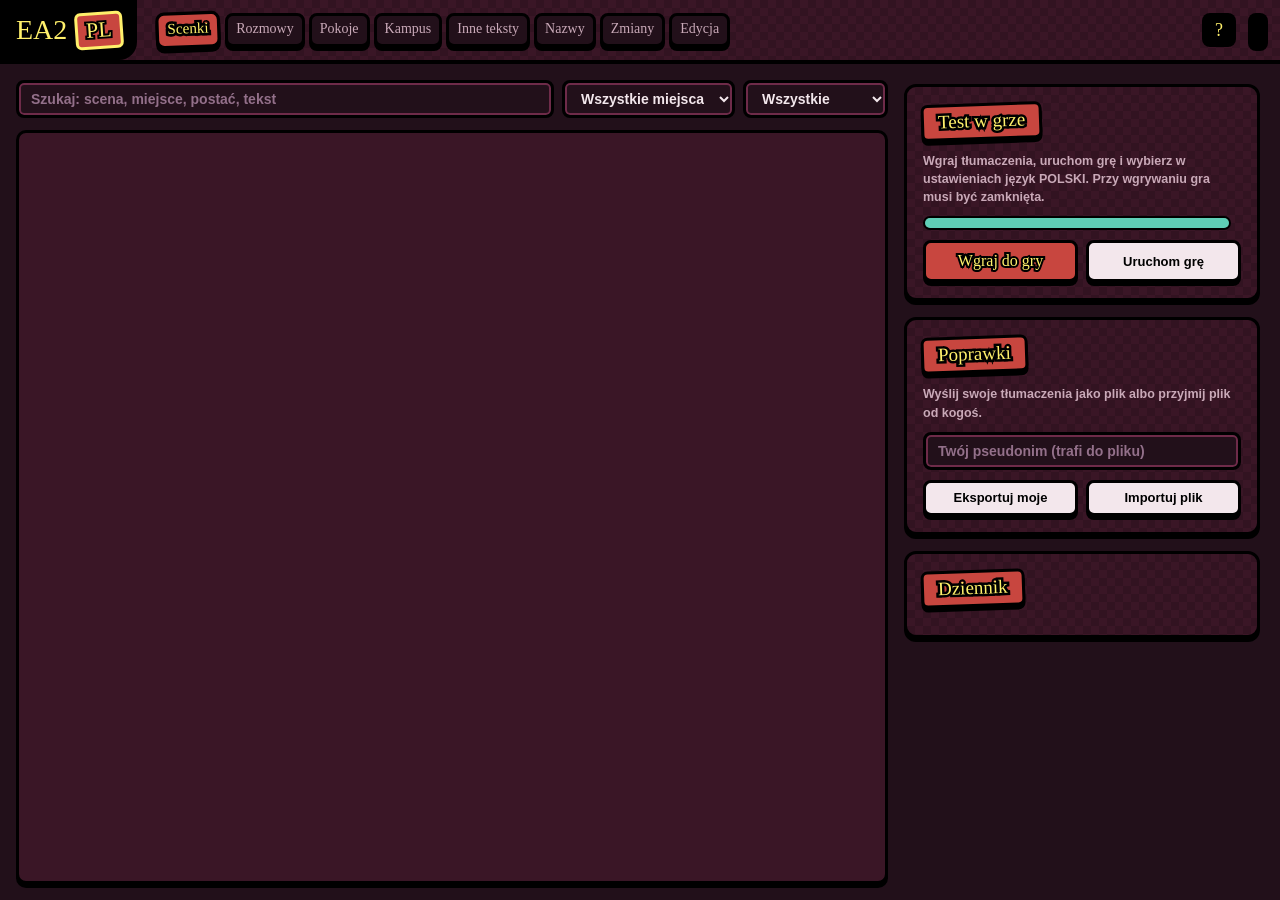
==== warsztat-ea2/ui/index.html @ c83c8bb3 "Pierwsza wersja Co-Authored-By: Claude Opus 5.5 <noreply@anthropic.com>" ====
<!DOCTYPE html>
<html lang="pl">
<head>
<meta charset="utf-8">
<meta name="viewport" content="width=device-width, initial-scale=1">
<title>EA2 PL Warsztat</title>
<link rel="stylesheet" href="style.css">
</head>
<body>
<header data-tauri-drag-region>
  <div class="logo" data-tauri-drag-region><span>EA2</span><b>PL</b><i>warsztat tłumaczenia</i></div>
  <nav id="tabs">
    <button data-tab="scenes" class="on">Scenki</button>
    <button data-tab="talks">Rozmowy</button>
    <button data-tab="rooms">Pokoje</button>
    <button data-tab="campus">Kampus</button>
    <button data-tab="other">Inne teksty</button>
    <button data-tab="names">Nazwy</button>
    <button data-tab="changes">Zmiany</button>
    <button data-tab="edit">Edycja</button>
  </nav>
  <div id="help" class="badge help" title="Ołówek albo dwa razy wiersz otwiera stronę w edycji.&#10;Ctrl+↑ / Ctrl+↓: poprzednia i następna kwestia.&#10;Ctrl+Enter zapisuje i przechodzi dalej, Tab przyjmuje szarą podpowiedź.">?</div>
  <button id="edits" class="badge" title="Wgraj wszystkie tłumaczenia do gry (gra musi być zamknięta)"></button>
  <div id="winctl">
    <button id="w-min" title="Minimalizuj"><svg class="i" viewBox="0 0 24 24"><path d="M5 12h14"/></svg></button>
    <button id="w-max" title="Maksymalizuj"><svg class="i" viewBox="0 0 24 24"><rect x="5" y="5" width="14" height="14" rx="1"/></svg></button>
    <button id="w-close" title="Zamknij"><svg class="i" viewBox="0 0 24 24"><path d="M18 6 6 18"/><path d="m6 6 12 12"/></svg></button>
  </div>
</header>
<main>
  <section id="lists">
    <div class="pane" id="pane-scenes">
      <div class="filters">
        <input id="q-scenes" placeholder="Szukaj: scena, miejsce, postać, tekst">
        <select id="place-scenes"><option value="">Wszystkie miejsca</option></select>
        <select id="done-scenes"><option value="">Wszystkie</option><option value="no">Nieskończone</option><option value="yes">Skończone</option></select>
      </div>
      <div class="table" id="t-scenes"></div>
    </div>
    <div class="pane hidden" id="pane-talks">
      <div class="filters">
        <input id="q-talks" placeholder="Szukaj: rozmowa, postać, tekst">
        <select id="place-talks"><option value="">Wszystkie miejsca</option></select>
        <select id="done-talks"><option value="">Wszystkie</option><option value="no">Nieskończone</option><option value="yes">Skończone</option></select>
      </div>
      <div class="table" id="t-talks"></div>
    </div>
    <div class="pane hidden" id="pane-rooms">
      <div class="filters">
        <input id="q-rooms" placeholder="Szukaj: pokój, tekst">
        <select id="done-rooms"><option value="">Wszystkie</option><option value="no">Nieskończone</option><option value="yes">Skończone</option></select>
      </div>
      <div class="table" id="t-rooms"></div>
    </div>
    <div class="pane hidden" id="pane-campus">
      <div class="filters">
        <input id="q-campus" placeholder="Szukaj: miejsce, postać, tekst">
        <select id="done-campus"><option value="">Wszystkie</option><option value="no">Nieskończone</option><option value="yes">Skończone</option></select>
      </div>
      <div class="table" id="t-campus"></div>
    </div>
    <div class="pane hidden" id="pane-other">
      <div class="filters">
        <input id="q-other" placeholder="Szukaj: dział, tekst">
        <select id="done-other"><option value="">Wszystkie</option><option value="no">Nieskończone</option><option value="yes">Skończone</option></select>
      </div>
      <div class="table" id="t-other"></div>
    </div>
    <div class="pane hidden" id="pane-names">
      <div class="filters">
        <input id="q-names" placeholder="Szukaj: angielski lub polski tekst">
        <select id="grp-names"><option value="">Wszystkie rodzaje</option></select>
        <select id="done-names"><option value="">Wszystkie</option><option value="no">Nieprzetłumaczone</option><option value="yes">Przetłumaczone</option></select>
        <span class="small right names-hint">Enter zapisuje, Esc cofa.</span>
      </div>
      <div class="table" id="t-names"></div>
    </div>
    <div class="pane hidden" id="pane-changes">
      <div class="filters">
        <div class="seg" id="chg-mode" role="radiogroup" aria-label="Które zmiany">
          <button data-m="all" class="on">Wszystkie</button>
          <button data-m="pending">Niewgrane</button>
          <button data-m="ingame">Wgrane</button>
        </div>
        <input id="q-changes" placeholder="Szukaj w zmianach">
        <span class="right release-box">
          <input id="rel-version" placeholder="1.0.0" maxlength="12" aria-label="Numer wersji">
          <button id="rel-make" class="red" title="Zapisz stan wgrany do gry jako wydanie">Wydaj wersję</button>
        </span>
      </div>
      <p class="small chg-info" id="chg-info"></p>
      <div class="table" id="t-changes"></div>
    </div>
    <div class="pane hidden" id="pane-edit">
      <div class="filters">
        <input id="key" placeholder="Szukaj: fragment tekstu po polsku lub angielsku, klucz albo strona">
        <button id="load">Wczytaj</button>
        <button id="tag-audit" title="Pokaż wszystkie kwestie, w których znaczniki <…> albo kody {…} różnią się od oryginału">Sprawdź znaczniki</button>
        <span id="edit-title"></span>
        <button id="build" class="red right">Wgraj do gry</button>
      </div>
      <div class="editor">
        <div class="table rows" id="t-rows"></div>
        <div class="box" id="editbox">
          <div class="ed-top"><span class="ed-key" id="ed-key"></span><span class="kind" id="ed-kind"></span></div>
          <div class="en" id="en"></div>
          <div class="who" id="who"></div>
          <div class="note hidden" id="note"><b>Notatka twórców</b><span id="note-text"></span></div>
          <details class="refs hidden" id="refs"><summary>Jak przetłumaczyli inni</summary><dl id="refs-list"></dl></details>
          <div class="tagbar" id="tagbar" aria-label="Znaczniki z oryginału"></div>
          <div class="field">
            <div class="mirror" id="mirror"></div>
            <textarea id="pl" spellcheck="true" lang="pl" rows="4"></textarea>
          </div>
          <div class="check" id="check"></div>
          <div class="stage-wrap">
            <div class="stage-tabs" id="stage-tabs">
              <button data-m="scene">Scenka</button><button data-m="button">Przycisk</button><button data-m="menu">Menu</button>
              <button data-m="note">Notatka</button><button data-m="sub">Napisy</button>
            </div>
            <div class="stage" id="stage"></div>
          </div>
          <div class="actions">
            <label><input type="checkbox" id="everywhere"> zmień w każdym miejscu z tym tekstem</label>
            <label><input type="checkbox" id="review"> do sprawdzenia</label>
            <button id="restore">Usuń tłumaczenie</button>
            <button id="save" class="red">Zapisz kwestię</button>
          </div>
          <div class="hint-line">Szara podpowiedź: <b>Tab</b> przyjmuje, dalsze pisanie ją usuwa. <b>Ctrl+Enter</b> zapisuje i przechodzi dalej.</div>
        </div>
      </div>
    </div>
  </section>
  <aside>
    <div class="card" id="test-card">
      <h2>Test w grze</h2>
      <p class="small">Wgraj tłumaczenia, uruchom grę i wybierz w ustawieniach język POLSKI. Przy wgrywaniu gra musi być zamknięta.</p>
      <div class="progress"><div class="bar"><i id="bar-done"></i></div><span id="progress-text" class="small"></span></div>
      <div class="row"><button id="test" class="red">Wgraj do gry</button><button id="launch">Uruchom grę</button></div>
    </div>
    <div class="card hidden" id="help-card">
      <h2>Słownik</h2>
      <div id="gloss" class="small"></div>
      <h2>Warianty od Bielika</h2>
      <div class="row"><input id="hint" placeholder="np. luźniej, zachowaj grę słów"><button id="suggest">Zaproponuj</button></div>
      <ul id="variants"></ul>
      <h2>Jak tłumaczyliśmy wcześniej</h2>
      <input id="mem-q" placeholder="szukaj po angielsku lub polsku">
      <div id="mem" class="small"></div>
    </div>
    <div class="card" id="corr-card">
      <h2>Poprawki</h2>
      <p class="small">Wyślij swoje tłumaczenia jako plik albo przyjmij plik od kogoś.</p>
      <div class="row"><input id="corr-author" maxlength="60" placeholder="Twój pseudonim (trafi do pliku)"></div>
      <div class="row"><button id="corr-export">Eksportuj moje</button><button id="corr-import">Importuj plik</button></div>
      <input type="file" id="corr-file" accept=".json" class="hidden">
    </div>
    <div class="card">
      <h2>Dziennik</h2>
      <div id="log" class="small log"></div>
    </div>
  </aside>
</main>
<div id="drawer-bg" class="hidden" title="Kliknij, żeby zamknąć"></div>
<div id="drawer" class="hidden">
  <div class="drawer-bar"><span id="d-pos"></span>
    <button id="d-prev" title="Poprzednia kwestia (Ctrl+↑)"><svg class="i" viewBox="0 0 24 24"><path d="m18 15-6-6-6 6"/></svg></button>
    <button id="d-next" title="Następna kwestia (Ctrl+↓)"><svg class="i" viewBox="0 0 24 24"><path d="m6 9 6 6 6-6"/></svg></button>
    <button id="d-close" title="Zamknij (Esc)"><svg class="i" viewBox="0 0 24 24"><path d="M18 6 6 18"/><path d="m6 6 12 12"/></svg></button>
  </div>
  <div id="drawer-body"></div>
</div>
<div id="import" class="hidden">
  <div class="setup-card import-card">
    <h2>Poprawki z pliku</h2>
    <p id="imp-head"></p>
    <div class="imp-tools"><label><input type="checkbox" id="imp-all"> zaznacz wszystkie nowe</label><span id="imp-count" class="small"></span></div>
    <div id="imp-list"></div>
    <div class="setup-actions"><button id="imp-cancel">Anuluj</button><button id="imp-accept" class="red">Przyjmij zaznaczone</button></div>
  </div>
</div>
<div id="building" class="hidden" role="alertdialog" aria-live="polite">
  <div class="setup-card build-card">
    <h2 id="b-title">Wgrywam do gry…</h2>
    <p id="b-stage">Start…</p>
    <div class="bar big"><i id="b-bar"></i></div>
    <p class="small" id="b-time"></p>
    <p class="small" id="b-note">Nie uruchamiaj gry, dopóki to okno nie zniknie. Całość trwa zwykle 2–4 minuty.</p>
    <pre id="b-log" class="hidden"></pre>
    <div class="setup-actions"><button id="b-ok" class="red hidden">OK</button></div>
  </div>
</div>
<div id="offline" class="hidden"><div class="setup-card"><h2>Wczytuję warsztat…</h2><p id="offline-msg">Dane warsztatu jeszcze się wczytują.</p></div></div>
<script src="app.js"></script>
</body>
</html>
---- warsztat-ea2/ui/style.css ----
/* EA2 PL workshop. Same layout as the P5R workshop; the look is Escape Academy's own UI:
   wine panels with a checker texture, the yellow ChunkFive with a thick black outline, Urbanist for working
   text, the pixel Jersey 10 for keys, chunky black borders with a hard drop shadow. */
@font-face { font-family: Chunk; src: url(http://zasob.localhost/fonts/ChunkFive-Regular.ttf); font-display: block; }
@font-face { font-family: Urb; font-weight: 600; src: url(http://zasob.localhost/fonts/Urbanist-SemiBold.ttf); }
@font-face { font-family: Urb; font-weight: 800; src: url(http://zasob.localhost/fonts/Urbanist-ExtraBold.ttf); }
@font-face { font-family: Jersey; src: url(http://zasob.localhost/fonts/Jersey10-Regular.ttf); }
@font-face { font-family: Kalam; src: url(http://zasob.localhost/fonts/Kalam-Bold.ttf); }

:root {
  --plum: #22101a;      /* page */
  --wine: #3a1626;      /* cards */
  --wine-2: #4d1d33;    /* raised */
  --wine-3: #6e2b49;    /* lines on dark */
  --coral: #c8463f;     /* the game's red buttons */
  --coral-2: #a8372f;
  --clue: #fff06b;      /* the game's yellow */
  --ink: #000;
  --t1: #f3e7ec;
  --t2: #c9a9b8;
  --t3: #93708a;
  --done: #5fcfb7;
  --warn: #ffae4a;
  --bad: #ff6b6b;
  --shadow: 0 4px 0 #000;
  --r: 8px;
  --fast: 120ms;
  --display: Chunk, Georgia, serif;
  --text: Urb, "Segoe UI", sans-serif;
  --key: Jersey, Consolas, monospace;
}

* { box-sizing: border-box; }
html, body { height: 100%; overflow: hidden; }
body {
  margin: 0; display: flex; flex-direction: column;
  background: var(--plum); color: var(--t1); font: 600 14px/1.45 var(--text);
}
.hidden { display: none !important; }
svg.i { width: 16px; height: 16px; flex: none; stroke: currentColor; fill: none; stroke-width: 2.4; stroke-linecap: round; stroke-linejoin: round; display: block; }
button svg { pointer-events: none; }
.checker, header, .card, .box {
  background-color: var(--wine);
  background-image:
    linear-gradient(45deg, rgba(0,0,0,.13) 25%, transparent 25%, transparent 75%, rgba(0,0,0,.13) 75%),
    linear-gradient(45deg, rgba(0,0,0,.13) 25%, transparent 25%, transparent 75%, rgba(0,0,0,.13) 75%);
  background-size: 16px 16px; background-position: 0 0, 8px 8px;
}
/* the outlined yellow title type of the game */
.outline { font-family: var(--display); color: var(--clue); -webkit-text-stroke: 6px var(--ink); paint-order: stroke fill; text-shadow: 0 3px 0 var(--ink); }

/* ---------- header ---------- */
header {
  flex: none; display: flex; align-items: center; gap: 22px; height: 64px; padding: 0 12px 0 0;
  border-bottom: 4px solid var(--ink); position: relative; z-index: 5;
}
.logo { display: flex; align-items: center; gap: 8px; height: 100%; padding: 0 22px 0 16px; background: var(--ink); border-radius: 0 0 18px 0; }
.logo span { font: 34px/1 var(--display); color: var(--clue); -webkit-text-stroke: 7px var(--ink); paint-order: stroke fill; }
.logo b { font: 400 22px/1 var(--display); background: var(--coral); color: var(--clue); padding: 4px 8px 5px; border: 3px solid var(--clue); border-radius: 6px; transform: rotate(-4deg); -webkit-text-stroke: 4px var(--ink); paint-order: stroke fill; }
.logo i { font: normal 800 12px/1.15 var(--text); color: var(--t2); width: 76px; margin-left: 4px; }
nav { display: flex; gap: 6px; align-items: center; height: 100%; }
nav button {
  height: 38px; padding: 0 16px 2px; border: 3px solid var(--ink); border-radius: var(--r); background: var(--plum);
  color: var(--t2); font: 400 17px/1 var(--display); box-shadow: var(--shadow); cursor: pointer;
  transition: color var(--fast), background-color var(--fast), transform var(--fast);
}
nav button:hover { color: var(--clue); }
nav button.on {
  background: var(--coral); color: var(--clue); -webkit-text-stroke: 5px var(--ink); paint-order: stroke fill;
  transform: rotate(-2deg) scale(1.08); margin: 0 6px;
}
.badge {
  display: inline-flex; align-items: center; justify-content: center; height: 34px; padding: 0 14px;
  background: var(--ink); color: var(--t1); font: 800 13px/1 var(--text); border-radius: var(--r);
}
.help { margin-left: auto; width: 34px; padding: 0; cursor: help; font: 400 18px/1 var(--display); color: var(--clue); }
#edits { border: 0; cursor: pointer; }
#edits:hover { background: var(--clue); color: var(--ink); }
#edits.has { background: var(--clue); color: var(--ink); }
#winctl { display: none; gap: 4px; margin-left: 4px; }
.app #winctl { display: flex; }
#winctl button { width: 36px; height: 32px; padding: 0; border: 0; border-radius: 6px; background: var(--ink); color: var(--t1); display: grid; place-items: center; cursor: pointer; }
#winctl button:hover { background: var(--clue); color: var(--ink); }
#winctl #w-close:hover { background: var(--coral); color: var(--t1); }

/* ---------- layout ---------- */
main { flex: 1; min-height: 0; display: grid; grid-template-columns: minmax(0, 1fr) 360px; gap: 16px; padding: 16px; }
#lists { min-width: 0; min-height: 0; display: flex; flex-direction: column; }
.pane { display: flex; flex-direction: column; min-height: 0; flex: 1; }

/* ---------- controls ---------- */
.filters { display: flex; gap: 8px; align-items: center; margin-bottom: 12px; flex-wrap: wrap; }
.filters .right { margin-left: auto; }
#q-scenes, #q-rooms, #q-campus, #q-other, #q-names, #key { flex: 1; min-width: 220px; }
input, select, textarea {
  background: var(--plum); color: var(--t1); border: 3px solid var(--ink); border-radius: var(--r); font: inherit;
  box-shadow: inset 0 0 0 2px var(--wine-3);
}
input, select { height: 38px; padding: 0 12px; }
input::placeholder, textarea::placeholder { color: var(--t3); }
input:focus, select:focus, textarea:focus { outline: 0; box-shadow: inset 0 0 0 2px var(--clue); }
input[type=checkbox] { height: 16px; width: 16px; padding: 0; accent-color: var(--clue); vertical-align: -3px; margin: 0 4px 0 0; box-shadow: none; }
label { font-size: 13px; color: var(--t2); user-select: none; }
button {
  display: inline-flex; align-items: center; justify-content: center; gap: 8px; height: 36px; padding: 0 16px;
  background: var(--t1); color: var(--ink); border: 3px solid var(--ink); border-radius: var(--r); cursor: pointer;
  font: 800 13px/1 var(--text); white-space: nowrap; box-shadow: var(--shadow);
  transition: background-color var(--fast), transform var(--fast), box-shadow var(--fast);
}
button:hover { background: var(--clue); }
button:active { transform: translateY(3px); box-shadow: 0 1px 0 #000; }
button:focus-visible, nav button:focus-visible { outline: 3px solid var(--clue); outline-offset: 2px; }
button.red { background: var(--coral); color: var(--clue); font: 400 16px/1 var(--display); -webkit-text-stroke: 4px var(--ink); paint-order: stroke fill; padding-bottom: 2px; }
button.red:hover { background: #d9534b; }
button:disabled { opacity: .5; cursor: default; }

/* ---------- tables ---------- */
.table { flex: 1; min-height: 0; overflow: auto; background: var(--wine); border: 3px solid var(--ink); border-radius: 10px; box-shadow: var(--shadow); }
.table table { width: 100%; border-collapse: collapse; }
.table th {
  position: sticky; top: 0; z-index: 1; height: 40px; padding: 0 12px; text-align: left; white-space: nowrap;
  background: var(--ink); font: 400 16px/40px var(--display); color: var(--clue);
}
.table td { padding: 9px 12px; border-bottom: 1px solid rgba(0,0,0,.45); vertical-align: top; }
.table tr:hover td { background: var(--wine-2); }
.table tr.sel td { background: var(--clue); color: var(--ink); }
.table tr.sel td:first-child { box-shadow: inset 6px 0 0 var(--coral); }
.table tr.none td.pl { color: var(--t3); font-style: italic; }
.table tr.user td.pl { color: var(--clue); }
.table tr.review td.pl { color: var(--warn); }
.table tr.bad td.pl { text-decoration: underline wavy var(--bad); text-underline-offset: 3px; }
.table tr.sel td.pl { color: var(--ink); }
.table .small { color: var(--t3); }
.table tr.sel .small { color: #5b4500; }
.table .more { color: var(--t2); padding: 8px 12px; margin: 0; }
.id { font: 19px/1.1 var(--key); color: var(--clue); white-space: nowrap; }
.table tr.sel .id { color: var(--ink); }
.clamp { display: -webkit-box; -webkit-line-clamp: 2; -webkit-box-orient: vertical; overflow: hidden; }
.table td.who-col { max-width: 210px; white-space: nowrap; overflow: hidden; text-overflow: ellipsis; color: var(--t2); }
.table td:last-child { white-space: nowrap; width: 1%; }
.prog { display: inline-flex; align-items: center; gap: 8px; white-space: nowrap; font-variant-numeric: tabular-nums; }
.prog i { display: block; width: 64px; height: 8px; border: 2px solid var(--ink); border-radius: 8px; background: var(--plum); overflow: hidden; }
.prog i b { display: block; height: 100%; background: var(--done); }
.place { display: inline-block; padding: 1px 9px 2px; border: 2px solid var(--ink); border-radius: 99px; background: var(--wine-3); font-size: 12px; white-space: nowrap; }
.table tr.sel .place { background: var(--ink); color: var(--clue); }
.add { width: 34px; height: 28px; padding: 0; border-width: 2px; box-shadow: 0 2px 0 #000; background: var(--plum); color: var(--t1); margin-left: 4px; }
.add:hover { background: var(--clue); color: var(--ink); }
.table tr.sel .add { background: var(--ink); color: var(--clue); }

/* ---------- side cards ---------- */
aside { display: flex; flex-direction: column; gap: 16px; overflow: auto; min-height: 0; padding: 4px 4px 8px 0; }
.card, .box { padding: 16px; border: 3px solid var(--ink); border-radius: 12px; box-shadow: var(--shadow); }
.card h2 {
  display: inline-block; margin: 0 0 12px -2px; padding: 5px 14px 7px; background: var(--coral); border: 3px solid var(--ink); border-radius: 7px;
  font: 400 19px/1 var(--display); color: var(--clue); -webkit-text-stroke: 5px var(--ink); paint-order: stroke fill;
  transform: rotate(-2deg); box-shadow: var(--shadow);
}
.card h2:not(:first-child) { margin-top: 22px; }
.small { font-size: 12.5px; color: var(--t2); }
.card p.small { margin: 0 0 10px; }
.row { display: flex; gap: 8px; margin-top: 10px; }
.row input { flex: 1; min-width: 0; }
.row button { flex: 1 1 0; min-width: 0; padding: 0 8px; }
.row input + button { flex: none; padding: 0 14px; }
#test-card .row button { height: 42px; }
.progress { display: flex; align-items: center; gap: 10px; }
.bar { flex: 1; height: 14px; border: 2px solid var(--ink); border-radius: 99px; background: var(--plum); overflow: hidden; }
.bar i { display: block; height: 100%; background: var(--done); transition: width .4s; }
.log { max-height: 200px; overflow: auto; white-space: pre-wrap; font: 15px/1.3 var(--key); color: var(--t2); }

/* ---------- edit tab ---------- */
.editor { display: grid; grid-template-columns: minmax(0, 1fr) minmax(0, 1.15fr); gap: 16px; flex: 1; min-height: 0; }
.narrow .editor { grid-template-columns: minmax(0, 1fr); }
#t-rows { min-height: 0; }
#t-rows td:nth-child(2) { color: var(--t2); white-space: nowrap; max-width: 130px; overflow: hidden; text-overflow: ellipsis; }
#t-rows tr.sel td:nth-child(2) { color: var(--ink); }
#editbox { overflow: auto; min-height: 0; display: flex; flex-direction: column; gap: 10px; }
#edit-title { color: var(--t2); font-weight: 800; }
.ed-top { display: flex; gap: 10px; align-items: center; }
.ed-key { font: 22px/1 var(--key); color: var(--clue); }
.kind { font-size: 12px; font-weight: 800; border: 2px solid var(--ink); background: var(--wine-3); padding: 1px 9px 2px; border-radius: 99px; }
.en { background: var(--plum); border: 3px solid var(--ink); border-radius: var(--r); padding: 12px; white-space: pre-wrap; min-height: 3em; font-size: 16px; }
.en .tag { font: 15px var(--key); color: var(--t3); }
.who { font-weight: 800; color: var(--clue); }
.who:empty { display: none; }
.note {
  background: #fff6a8; color: #2b1d00; border: 2px solid var(--ink); border-radius: 2px; padding: 8px 12px 10px;
  font: 15px/1.35 Kalam, var(--text); transform: rotate(-.4deg); box-shadow: 3px 3px 0 #000;
}
.note b { display: block; font: 800 12px var(--text); color: #7a5a00; margin-bottom: 2px; }
.refs summary { cursor: pointer; color: var(--t2); font-weight: 800; }
.refs dl { display: grid; grid-template-columns: 28px 1fr; gap: 4px 10px; margin: 8px 0 0; }
.refs dt { font: 17px var(--key); color: var(--t3); }
.refs dd { margin: 0; }
.field { position: relative; }
/* the mirror sits under the textarea and must match it exactly: same font, padding and border */
.field textarea, .field .mirror {
  width: 100%; font: 600 17px/1.45 var(--text); padding: 12px; border: 3px solid var(--ink); border-radius: var(--r);
  white-space: pre-wrap; word-wrap: break-word; overflow: hidden; margin: 0;
}
.field .mirror { position: absolute; inset: 0; color: transparent; background: var(--plum); pointer-events: none; box-shadow: inset 0 0 0 2px var(--wine-3); }
.field .mirror .ghost { color: var(--t3); }
.field .mirror .mtag { background: rgba(255, 240, 107, .14); border-radius: 3px; box-shadow: 0 0 0 1px rgba(255, 240, 107, .25); }
.tagbar { display: flex; flex-wrap: wrap; align-items: center; gap: 6px; padding: 6px 8px; background: var(--ink); border-radius: var(--r); }
.tagbar .tlabel { font: 400 13px/1 var(--display); color: var(--clue); margin-right: 2px; }
.tagbar .tchip { height: 26px; padding: 0 8px; border: 2px solid var(--wine-3); border-radius: 6px; box-shadow: none; background: var(--plum); color: var(--t1); font: 15px/1 var(--key); }
.tagbar .tchip i { font-style: normal; color: var(--t3); }
.tagbar .tchip.ok { border-color: var(--done); color: var(--done); }
.tagbar .tchip.miss { border-color: var(--bad); color: var(--bad); }
.tagbar .tchip:hover { background: var(--clue); color: var(--ink); border-color: var(--clue); }
.tagbar .tchip:active { transform: translateY(1px); }
.tagbar .textra { font: 15px/1 var(--key); color: var(--warn); margin-left: auto; }
.field textarea { position: relative; background: transparent; color: var(--clue); resize: vertical; min-height: 6.5em; }
.check { font-weight: 800; font-size: 13px; }
.check.ok { color: var(--done); }
.check.bad { color: var(--bad); }
.actions { display: flex; gap: 12px; align-items: center; flex-wrap: wrap; }
.actions label:first-child { margin-right: auto; }
.hint-line { font-size: 12px; color: var(--t3); }
.hint-line b { color: var(--t2); }
#variants { padding-left: 20px; margin: 8px 0 0; }
#variants li { cursor: pointer; margin: 6px 0; color: var(--t1); }
#variants li:hover { color: var(--clue); }
#mem-q { width: 100%; }
#mem .pair { border-bottom: 1px solid rgba(0,0,0,.4); padding: 8px 0; }
#mem .pair b { color: var(--clue); }
#gloss p { margin: 0 0 4px; }
#gloss b { color: var(--t1); }
#gloss .missing { color: var(--t3); font-style: italic; }

/* ---------- preview: drawn with the game's fonts and frames ---------- */
.stage-wrap { border: 3px solid var(--ink); border-radius: 10px; overflow: hidden; box-shadow: var(--shadow); flex: none; }
.stage-tabs { display: flex; background: var(--ink); gap: 2px; }
.stage-tabs button { flex: 1; height: 30px; border: 0; border-radius: 0; box-shadow: none; background: var(--plum); color: var(--t3); font-size: 12px; }
.stage-tabs button:hover { background: var(--wine); color: var(--t1); }
.stage-tabs button.on { background: var(--wine-2); color: var(--clue); }
.stage-tabs button:active { transform: none; }
.stage {
  position: relative; aspect-ratio: 16 / 9; overflow: hidden; display: grid; place-items: center; padding: 4%;
  background: radial-gradient(circle at 30% 20%, #6b2d47 0, #2a0f1d 70%) center / cover no-repeat;
  container-type: inline-size;
}
.stage.en-only > :not(.bg):not(.chars) { opacity: .6; }
.stage .bg { position: absolute; inset: 0; background: center / cover no-repeat; }
.stage .chars { position: absolute; inset: 0; pointer-events: none; z-index: 1; } /* own layer: characters never cover the text */
.stage .g-dialog, .stage .g-sub { z-index: 5; }
.stage .chars img { position: absolute; bottom: -4%; height: 92%; transform: translateX(-50%); filter: drop-shadow(0 0 2px #000); z-index: 1; }
.stage .chars img.quiet { filter: brightness(.5) saturate(.7) drop-shadow(0 0 2px #000); z-index: 0; }
.stage .chars img.talking { z-index: 2; transform: translateX(-50%) scale(1.03); transform-origin: bottom center; }
.stage .st-clue, .stage .st-vis_clue { color: #ffcf3f; }
.stage .g-note .st-clue, .stage .g-note .st-vis_clue { color: #b5121b; }
.stage .st-purchase { color: #7be38f; }
.stage .st-link { text-decoration: underline dotted; text-underline-offset: 4px; }
.stage .st-mono { letter-spacing: .12em; }
.stage .tag-chip { font: 15px var(--key); background: rgba(0,0,0,.45); padding: 0 4px; border-radius: 3px; color: #ccc; -webkit-text-stroke: 0; }
/* sizes follow the stage width (cqw), so the box looks the same at any panel width */
.g-button { position: relative; padding: 4cqw 5cqw; text-align: center; border: .7cqw solid var(--ink); box-shadow: 0 1cqw 0 #000; max-width: 92%; }
.g-button .t { font: 6.4cqw/1.1 var(--display); color: var(--clue); -webkit-text-stroke: 1.5cqw var(--ink); paint-order: stroke fill; text-shadow: 0 .9cqw 0 #000; overflow-wrap: anywhere; }
.g-menu { width: 90%; position: relative; }
.g-menu .h { font: 800 4.8cqw/1.2 var(--text); color: var(--clue); -webkit-text-stroke: 1cqw var(--ink); paint-order: stroke fill; text-shadow: 0 .5cqw 0 #000; margin-bottom: 2cqw; }
.g-menu .r { display: flex; justify-content: space-between; align-items: center; gap: 3cqw; font: 600 4cqw/1.25 var(--text); color: #fff; -webkit-text-stroke: .9cqw var(--ink); paint-order: stroke fill; }
.g-menu .slider { flex: none; width: 24cqw; height: 3cqw; background: var(--clue); border: .5cqw solid var(--ink); border-radius: .5cqw; }
.g-note {
  position: relative; width: 74%; background: #f7f0dc; color: #2a1d12; padding: 4cqw 4.5cqw; font: 3.8cqw/1.35 Kalam, var(--text);
  transform: rotate(-1.2deg); box-shadow: 1cqw 1.4cqw 0 rgba(0,0,0,.45);
  background-image: repeating-linear-gradient(transparent 0 5.1cqw, rgba(60,110,180,.18) 5.1cqw 5.3cqw);
}
.g-dialog { position: absolute; left: 4%; right: 4%; bottom: 5%; }
.g-dialog .name {
  position: absolute; top: -4.4cqw; left: 3cqw; padding: .6cqw 2.6cqw 1cqw; z-index: 1;
  font: 4cqw/1 var(--display); color: var(--clue); -webkit-text-stroke: 1cqw var(--ink); paint-order: stroke fill;
  background: var(--coral); border: .5cqw solid var(--ink); border-radius: 1cqw; transform: rotate(-2deg);
}
.g-dialog .box2 { background: rgba(18,6,12,.92); border: .7cqw solid var(--ink); border-radius: 1.6cqw; padding: 3.6cqw 3.4cqw 2.8cqw; font: 600 3.4cqw/1.4 var(--text); color: #fff; box-shadow: 0 1cqw 0 #000; min-height: 16cqw; }
.g-sub { position: absolute; left: 4%; right: 4%; bottom: 6%; text-align: center; font: 800 3.8cqw/1.35 var(--text); color: #fff; -webkit-text-stroke: .9cqw var(--ink); paint-order: stroke fill; }
.g-sub .whosub { color: var(--clue); }

/* ---------- drawer (editor over the lists on narrow screens) ---------- */
#drawer {
  position: fixed; top: 0; right: 0; bottom: 0; width: min(860px, 94vw); z-index: 50; display: flex; flex-direction: column;
  background: var(--plum); border-left: 4px solid var(--ink); box-shadow: -24px 0 48px rgba(0,0,0,.7);
}
.drawer-bar { display: flex; gap: 8px; align-items: center; height: 58px; padding: 0 16px; border-bottom: 4px solid var(--ink); flex: none; background: var(--coral); }
.drawer-bar span { font: 400 20px/1 var(--display); color: var(--clue); -webkit-text-stroke: 5px var(--ink); paint-order: stroke fill; margin-right: auto; }
.drawer-bar button { width: 38px; padding: 0; }
#drawer-body { flex: 1; overflow: auto; padding: 16px; display: flex; flex-direction: column; gap: 16px; }
#drawer-body #help-card { display: block; }
#drawer-body #editbox { overflow: visible; flex: none; min-height: auto; }

/* ---------- tab "Nazwy" ---------- */
.name-pl { width: 100%; height: 32px; padding: 0 8px; border-width: 2px; }
tr.mine td:first-child { box-shadow: inset 4px 0 0 var(--clue); }
.names-hint { color: var(--t3); }

/* ---------- overlays ---------- */
#building { position: fixed; inset: 0; z-index: 95; display: grid; place-items: center; padding: 24px; background: rgba(15,5,10,.85); }
.build-card { width: min(560px, 100%); }
.build-card #b-stage { color: var(--t1); font-weight: 800; font-size: 16px; }
.bar.big { height: 22px; margin: 4px 0 10px; }
.bar.big i { transition: width .6s; }
.build-card.ok .bar.big i { background: var(--done); }
.build-card.err .bar.big i { background: var(--bad); }
#b-log { background: var(--plum); padding: 10px; max-height: 40vh; overflow: auto; white-space: pre-wrap; font: 14px/1.3 var(--key); color: var(--t2); border-radius: var(--r); }
#import, #offline { position: fixed; inset: 0; z-index: 90; display: grid; place-items: center; padding: 24px; background: rgba(15,5,10,.92); }
.setup-card { width: min(640px, 100%); max-height: 100%; overflow: auto; background: var(--wine); padding: 24px; border: 3px solid var(--ink); border-radius: 14px; box-shadow: 0 6px 0 #000; }
.setup-card h2 {
  display: inline-block; margin: 0 0 16px -2px; padding: 6px 16px 8px; background: var(--coral); border: 3px solid var(--ink); border-radius: 8px;
  font: 400 22px/1 var(--display); color: var(--clue); -webkit-text-stroke: 5px var(--ink); paint-order: stroke fill; transform: rotate(-2deg);
}
.setup-card p { margin: 0 0 16px; color: var(--t2); }
.setup-actions { display: flex; justify-content: flex-end; gap: 10px; }
.import-card { width: min(980px, 100%); display: flex; flex-direction: column; max-height: calc(100vh - 48px); }
.imp-tools { display: flex; align-items: center; justify-content: space-between; margin-bottom: 8px; }
#imp-list { flex: 1; min-height: 120px; overflow: auto; background: var(--plum); border: 3px solid var(--ink); border-radius: var(--r); margin-bottom: 16px; }
.imp-item { display: grid; grid-template-columns: 28px 88px minmax(0, 1fr); gap: 4px 12px; padding: 12px; border-bottom: 1px solid rgba(0,0,0,.5); }
.imp-item.off { color: var(--t3); }
.imp-status { align-self: start; justify-self: start; padding: 2px 8px 3px; font: 800 11px/1.2 var(--text); background: var(--ink); border-radius: 99px; }
.imp-status.konflikt { background: var(--warn); color: var(--ink); }
.imp-status.zla { background: var(--bad); color: var(--ink); }
.imp-status.nowa { background: var(--done); color: var(--ink); }
.imp-text { display: grid; grid-template-columns: repeat(3, minmax(0, 1fr)); gap: 12px; white-space: pre-wrap; font-size: 13px; }
.imp-text b { display: block; font: 800 11px/1.4 var(--text); color: var(--t3); }
.imp-text .new { color: var(--clue); }
.imp-problems { grid-column: 3; font-size: 12px; color: var(--bad); }

@media (prefers-reduced-motion: reduce) { * { transition: none !important; } }

/* the editor panel is a flex column: keep its blocks at their natural height so text never spills out */
#editbox > * { flex-shrink: 0; }

/* drawer open: the rest of the workshop blurred and dimmed behind it; clicking it closes the drawer */
#drawer-bg { position: fixed; inset: 0; z-index: 49; background: rgba(15,5,10,.45); backdrop-filter: blur(3px); cursor: pointer; }
body.drawer-open header, body.drawer-open main { filter: blur(2px); }

#chg-mode button.on { background: var(--clue); color: var(--ink); }
#t-changes td.pl { color: var(--clue); }

.release-box { display: inline-flex; gap: 8px; align-items: center; }
#rel-version { width: 90px; }
.chg-info { margin: -4px 0 10px; }
.place.in { background: var(--done); color: var(--ink); }
.place.out { background: var(--warn); color: var(--ink); }

/* header never pushes the window buttons out: tabs shrink first, then scroll sideways */
header { min-width: 0; }
.logo, .help, #edits, #winctl { flex: none; }
nav { flex: 1 1 auto; min-width: 0; overflow-x: auto; overflow-y: visible; scrollbar-width: none; padding: 0 6px; }
nav::-webkit-scrollbar { display: none; }
nav button { flex: none; }
.help { margin-left: 0; }
@media (max-width: 1500px) {
  header { gap: 12px; }
  nav button { padding: 0 11px 2px; font-size: 15px; }
  nav button.on { margin: 0 3px; }
  .logo i { display: none; }
  .logo { padding-right: 14px; }
}
@media (max-width: 1200px) {
  nav button { padding: 0 8px 2px; font-size: 14px; }
  #edits { padding: 0 10px; font-size: 12px; }
}
@media (max-width: 1400px) {
  nav { gap: 4px; }
  nav button { padding: 0 8px 2px; font-size: 14px; height: 34px; }
  #edits { padding: 0 10px; font-size: 12px; }
  .logo span { font-size: 28px; }
}

/* the line editor opens as a centred window over the blurred workshop, not as a side drawer */
#drawer {
  top: 50%; left: 50%; right: auto; bottom: auto; transform: translate(-50%, -50%);
  width: min(1000px, 94vw); height: min(900px, 92vh);
  border: 4px solid var(--ink); border-radius: 14px; overflow: hidden;
  box-shadow: 0 8px 0 #000, 0 30px 80px rgba(0,0,0,.6);
}

/* scrollbars in the game's look: dark track, yellow thumb with a black rim */
::-webkit-scrollbar { width: 14px; height: 14px; }
::-webkit-scrollbar-track { background: var(--plum); border-left: 2px solid var(--ink); }
::-webkit-scrollbar-thumb { background: var(--clue); border: 3px solid var(--ink); border-radius: 8px; min-height: 40px; }
::-webkit-scrollbar-thumb:hover { background: #fff59a; }
::-webkit-scrollbar-thumb:active { background: var(--coral); }
::-webkit-scrollbar-corner { background: var(--plum); }
::-webkit-scrollbar-button { display: none; }
nav::-webkit-scrollbar { display: none; }
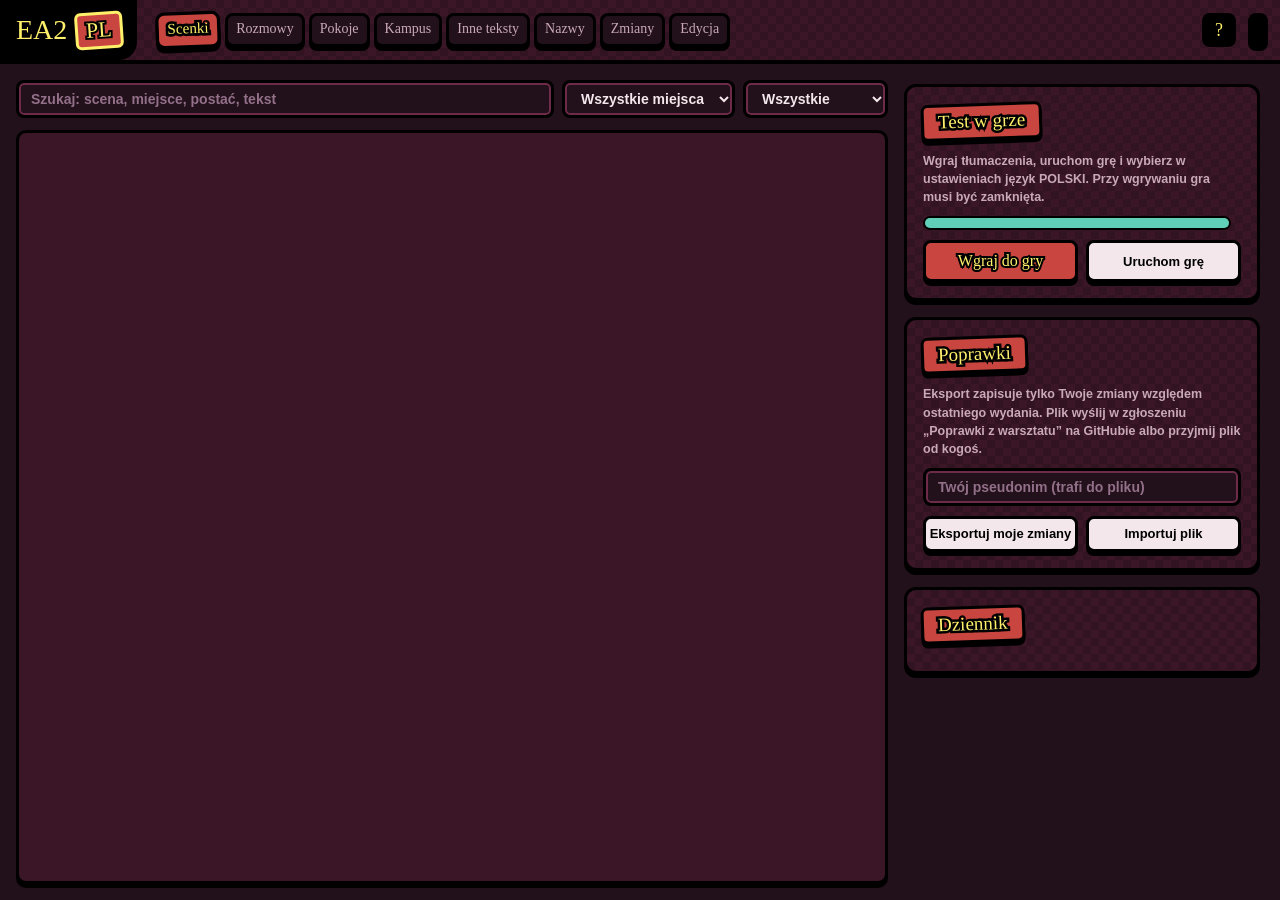
==== commit d8a98c14: "Installer as a wizard (welcome/update/remove, folder, options, progress, finish); export only change" ====
--- a/warsztat-ea2/ui/index.html
+++ b/warsztat-ea2/ui/index.html
@@ -97,7 +97,8 @@
         <button id="load">Wczytaj</button>
         <button id="tag-audit" title="Pokaż wszystkie kwestie, w których znaczniki <…> albo kody {…} różnią się od oryginału">Sprawdź znaczniki</button>
         <span id="edit-title"></span>
-        <button id="build" class="red right">Wgraj do gry</button>
+        <button id="approve-page" class="right" title="Zatwierdź wszystkie szkice na tej stronie (kwestie „do sprawdzenia” zostają, jak są)">Zatwierdź stronę</button>
+        <button id="build" class="red">Wgraj do gry</button>
       </div>
       <div class="editor">
         <div class="table rows" id="t-rows"></div>
@@ -122,7 +123,8 @@
           </div>
           <div class="actions">
             <label><input type="checkbox" id="everywhere"> zmień w każdym miejscu z tym tekstem</label>
-            <label><input type="checkbox" id="review"> do sprawdzenia</label>
+            <label title="Kwestia wymaga sprawdzenia w grze (np. zmieniona zagadka)"><input type="checkbox" id="review"> do sprawdzenia</label>
+            <label title="Kwestia przeczytana i poprawiona przez człowieka"><input type="checkbox" id="approved"> zatwierdzona</label>
             <button id="restore">Usuń tłumaczenie</button>
             <button id="save" class="red">Zapisz kwestię</button>
           </div>
@@ -141,7 +143,8 @@
     <div class="card hidden" id="help-card">
       <h2>Słownik</h2>
       <div id="gloss" class="small"></div>
-      <h2>Warianty od Bielika</h2>
+      <h2>Warianty od Bielika <button id="bielik-info" class="mini" title="Co to jest Bielik i jak go włączyć">?</button></h2>
+      <p class="small" id="bielik-state"></p>
       <div class="row"><input id="hint" placeholder="np. luźniej, zachowaj grę słów"><button id="suggest">Zaproponuj</button></div>
       <ul id="variants"></ul>
       <h2>Jak tłumaczyliśmy wcześniej</h2>
@@ -150,9 +153,9 @@
     </div>
     <div class="card" id="corr-card">
       <h2>Poprawki</h2>
-      <p class="small">Wyślij swoje tłumaczenia jako plik albo przyjmij plik od kogoś.</p>
+      <p class="small">Eksport zapisuje tylko Twoje zmiany względem ostatniego wydania. Plik wyślij w zgłoszeniu „Poprawki z warsztatu” na GitHubie albo przyjmij plik od kogoś.</p>
       <div class="row"><input id="corr-author" maxlength="60" placeholder="Twój pseudonim (trafi do pliku)"></div>
-      <div class="row"><button id="corr-export">Eksportuj moje</button><button id="corr-import">Importuj plik</button></div>
+      <div class="row"><button id="corr-export">Eksportuj moje zmiany</button><button id="corr-import">Importuj plik</button></div>
       <input type="file" id="corr-file" accept=".json" class="hidden">
     </div>
     <div class="card">
@@ -190,6 +193,27 @@
     <div class="setup-actions"><button id="b-ok" class="red hidden">OK</button></div>
   </div>
 </div>
+<div id="bielik-help" class="hidden" role="dialog" aria-labelledby="bh-title">
+  <div class="setup-card help-card-big">
+    <h2 id="bh-title">Bielik – polski model językowy w warsztacie</h2>
+    <p><b>Bielik</b> to otwarty model językowy wytrenowany po polsku (projekt SpeakLeash). Działa <b>na Twoim komputerze</b>, bez internetu i bez wysyłania tekstów gdziekolwiek. Warsztat używa go do dwóch rzeczy:</p>
+    <ul>
+      <li><b>Szara podpowiedź w polu tekstu.</b> Kiedy piszesz, Bielik proponuje dokończenie zdania. <b>Tab</b> przyjmuje podpowiedź, dalsze pisanie ją usuwa.</li>
+      <li><b>Warianty tłumaczenia.</b> Przycisk <b>Zaproponuj</b> daje trzy wersje całej kwestii. W polu obok możesz dopisać wskazówkę, np. <i>luźniej</i>, <i>krócej</i>, <i>zachowaj grę słów</i>. Kliknięcie wariantu wstawia go do edytora.</li>
+    </ul>
+    <p>Bielik zna słowniczek tej gry i zasady z glosariusza, ale to tylko pomoc: każdą propozycję przeczytaj i popraw. Bez Bielika warsztat działa normalnie, po prostu bez tych podpowiedzi.</p>
+    <h3>Jak go włączyć</h3>
+    <ol>
+      <li>Zainstaluj <b>Ollama</b> ze strony <b>ollama.com</b> (darmowy program, który uruchamia modele lokalnie).</li>
+      <li>Otwórz terminal (PowerShell) i pobierz model, ok. 7 GB:<br><code>ollama pull SpeakLeash/bielik-11b-v3.0-instruct:Q4_K_M</code></li>
+      <li>Uruchom warsztat ponownie. Warsztat sam włącza Ollamę, a w tej karcie pojawi się „Bielik działa”.</li>
+    </ol>
+    <h3>Czego potrzebuje komputer</h3>
+    <p>Najlepiej karta graficzna z co najmniej 8 GB pamięci (wtedy podpowiedzi przychodzą w sekundę lub dwie). Bez takiej karty model działa na procesorze i potrzebuje ok. 12 GB wolnej pamięci RAM. Działa, ale podpowiedzi mogą przychodzić po kilkanaście sekund.</p>
+    <p>Słabszy komputer? Na ollama.com są też mniejsze wersje Bielika (wpisz „bielik” w wyszukiwarce modeli): mniej pamięci kosztem jakości. Warsztat sam wybiera pobrany model, który ma w nazwie „bielik”.</p>
+    <div class="setup-actions"><button id="bh-close" class="red">Zamknij</button></div>
+  </div>
+</div>
 <div id="offline" class="hidden"><div class="setup-card"><h2>Wczytuję warsztat…</h2><p id="offline-msg">Dane warsztatu jeszcze się wczytują.</p></div></div>
 <script src="app.js"></script>
 </body>
--- a/warsztat-ea2/ui/style.css
+++ b/warsztat-ea2/ui/style.css
@@ -128,6 +128,7 @@
 .table tr.none td.pl { color: var(--t3); font-style: italic; }
 .table tr.user td.pl { color: var(--clue); }
 .table tr.review td.pl { color: var(--warn); }
+.table tr.done td.pl { color: var(--done); }
 .table tr.bad td.pl { text-decoration: underline wavy var(--bad); text-underline-offset: 3px; }
 .table tr.sel td.pl { color: var(--ink); }
 .table .small { color: var(--t3); }
@@ -214,6 +215,7 @@
 .check { font-weight: 800; font-size: 13px; }
 .check.ok { color: var(--done); }
 .check.bad { color: var(--bad); }
+.check .tags-ok { height: 24px; padding: 0 8px; margin-left: 6px; font-size: 12px; box-shadow: none; border-width: 2px; vertical-align: 1px; }
 .actions { display: flex; gap: 12px; align-items: center; flex-wrap: wrap; }
 .actions label:first-child { margin-right: auto; }
 .hint-line { font-size: 12px; color: var(--t3); }
@@ -383,3 +385,18 @@
 ::-webkit-scrollbar-corner { background: var(--plum); }
 ::-webkit-scrollbar-button { display: none; }
 nav::-webkit-scrollbar { display: none; }
+
+/* Bielik help */
+button.mini { height: 22px; width: 22px; padding: 0; margin-left: 6px; font: 800 13px/1 var(--text); box-shadow: none; border-width: 2px; vertical-align: 2px; }
+#bielik-help { position: fixed; inset: 0; z-index: 50; display: grid; place-items: center; background: rgba(0,0,0,.55); backdrop-filter: blur(3px); }
+#bielik-help.hidden { display: none; }
+.help-card-big { max-width: 640px; max-height: 86vh; overflow: auto; }
+.help-card-big h3 { margin: 14px 0 4px; font: 400 16px/1.2 var(--display); color: var(--clue); }
+.help-card-big ul, .help-card-big ol { margin: 4px 0 8px 20px; padding: 0; color: var(--t2); }
+.help-card-big li { margin: 4px 0; }
+.help-card-big code { font: 14px var(--key); background: var(--ink); color: var(--clue); padding: 1px 6px; border-radius: 4px; user-select: all; }
+#bielik-state .ok-text { color: var(--done); font-weight: 800; }
+#bielik-state .missing { color: var(--warn); font-weight: 800; }
+#bielik-state a { color: var(--clue); }
+#progress-text a { color: inherit; text-decoration: underline dotted; }
+#progress-text a:hover { color: var(--clue); }
